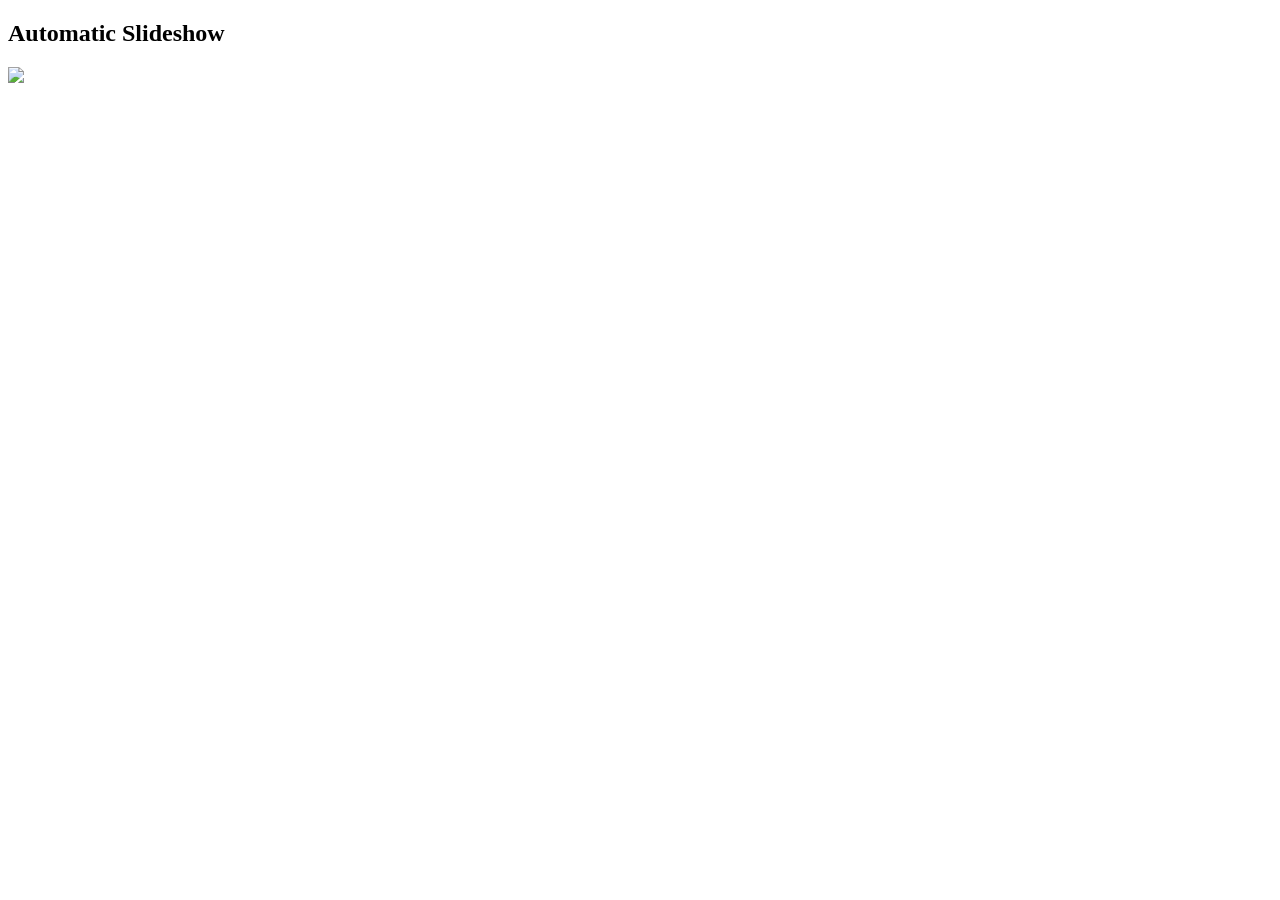
==== index.html @ 81126d05 "gf" ====
<!DOCTYPE html>
<html lang="en">
<head>
    <meta charset="UTF-8">
    <meta name="viewport" content="width=device-width, initial-scale=1.0">
    <link rel="stylesheet" type="text/css" href="style.css">
    <title>Car meet</title>
    <link rel="icon" type="image/x-icon" href="icon.jpg">
</head>
<body>

  <h2 class="w3-center">Automatic Slideshow</h2>

  <div class="w3-content w3-section" style="max-height: 800px;">
    <img class="mySlides" src="media/1.jpg" style="max-height: 800px;">
    <img class="mySlides" src="media/2.jpg" style="max-height: 800px;">
    <img class="mySlides" src="media/3.jpg" style="max-height: 800px;">
    <img class="mySlides" src="media/4.jpg" style="max-height: 800px;">
  </div>
  
  <script>
  var myIndex = 0;
  carousel();
  
  function carousel() {
    var i;
    var x = document.getElementsByClassName("mySlides");
    for (i = 0; i < x.length; i++) {
      x[i].style.display = "none";  
    }
    myIndex++;
    if (myIndex > x.length) {myIndex = 1}    
    x[myIndex-1].style.display = "block";  
    setTimeout(carousel, 2000); // Change image every 2 seconds
  }
  </script>

</body>
</html>
---- style.css ----
* {
  box-sizing: border-box
}
.image-slideshow {
max-width: 1000px;
position: relative;
margin: auto;
}
img {
width: 100%
}
.fade {
animation-name: fade;
animation-duration: 2s;
}
@keyframes fade {
from {opacity: .5}
to {opacity: 1}
}
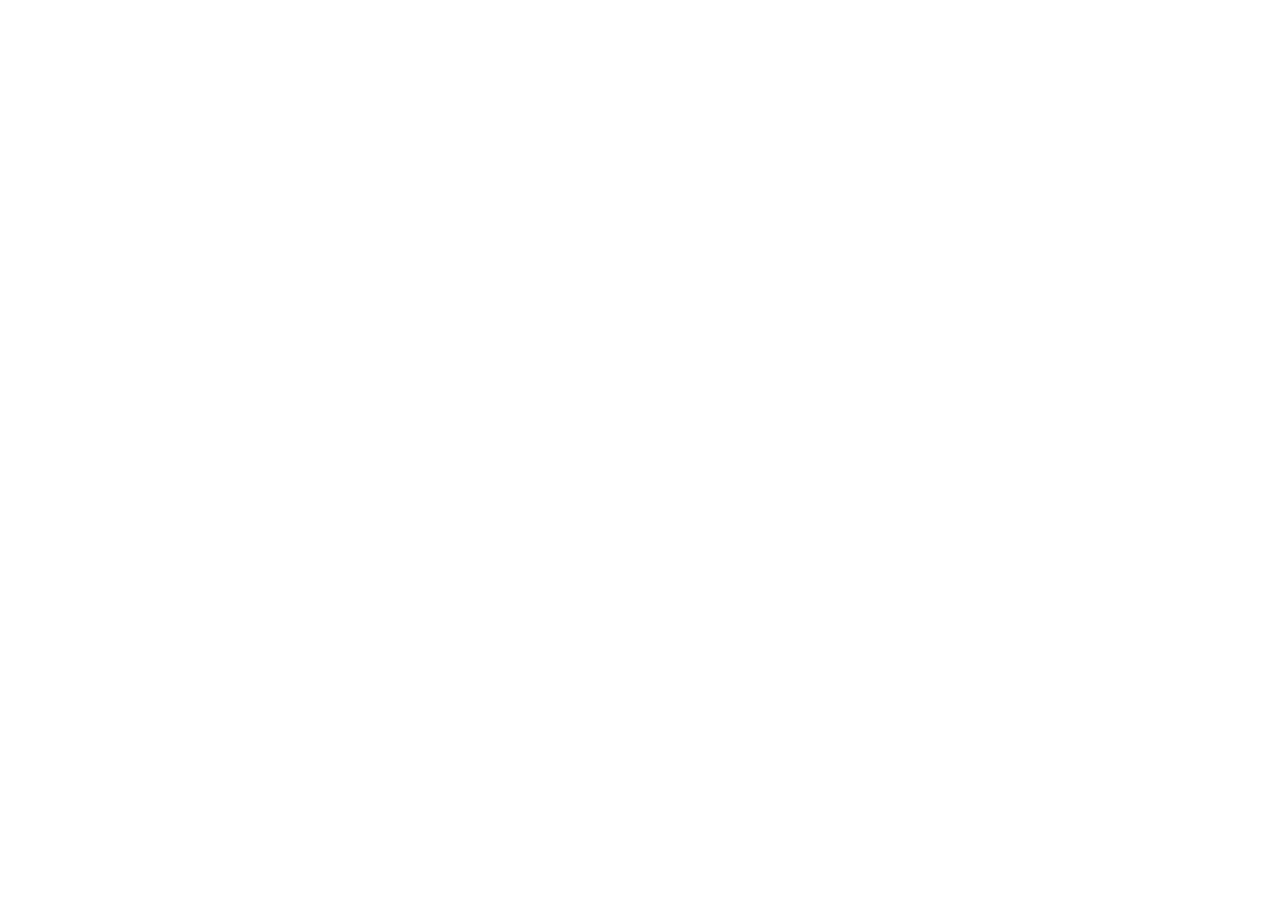
==== commit bd060037: "jn" ====
--- a/index.html
+++ b/index.html
@@ -9,31 +9,7 @@
 </head>
 <body>
 
-  <h2 class="w3-center">Automatic Slideshow</h2>
-
-  <div class="w3-content w3-section" style="max-height: 800px;">
-    <img class="mySlides" src="media/1.jpg" style="max-height: 800px;">
-    <img class="mySlides" src="media/2.jpg" style="max-height: 800px;">
-    <img class="mySlides" src="media/3.jpg" style="max-height: 800px;">
-    <img class="mySlides" src="media/4.jpg" style="max-height: 800px;">
-  </div>
   
-  <script>
-  var myIndex = 0;
-  carousel();
-  
-  function carousel() {
-    var i;
-    var x = document.getElementsByClassName("mySlides");
-    for (i = 0; i < x.length; i++) {
-      x[i].style.display = "none";  
-    }
-    myIndex++;
-    if (myIndex > x.length) {myIndex = 1}    
-    x[myIndex-1].style.display = "block";  
-    setTimeout(carousel, 2000); // Change image every 2 seconds
-  }
-  </script>
 
 </body>
 </html>
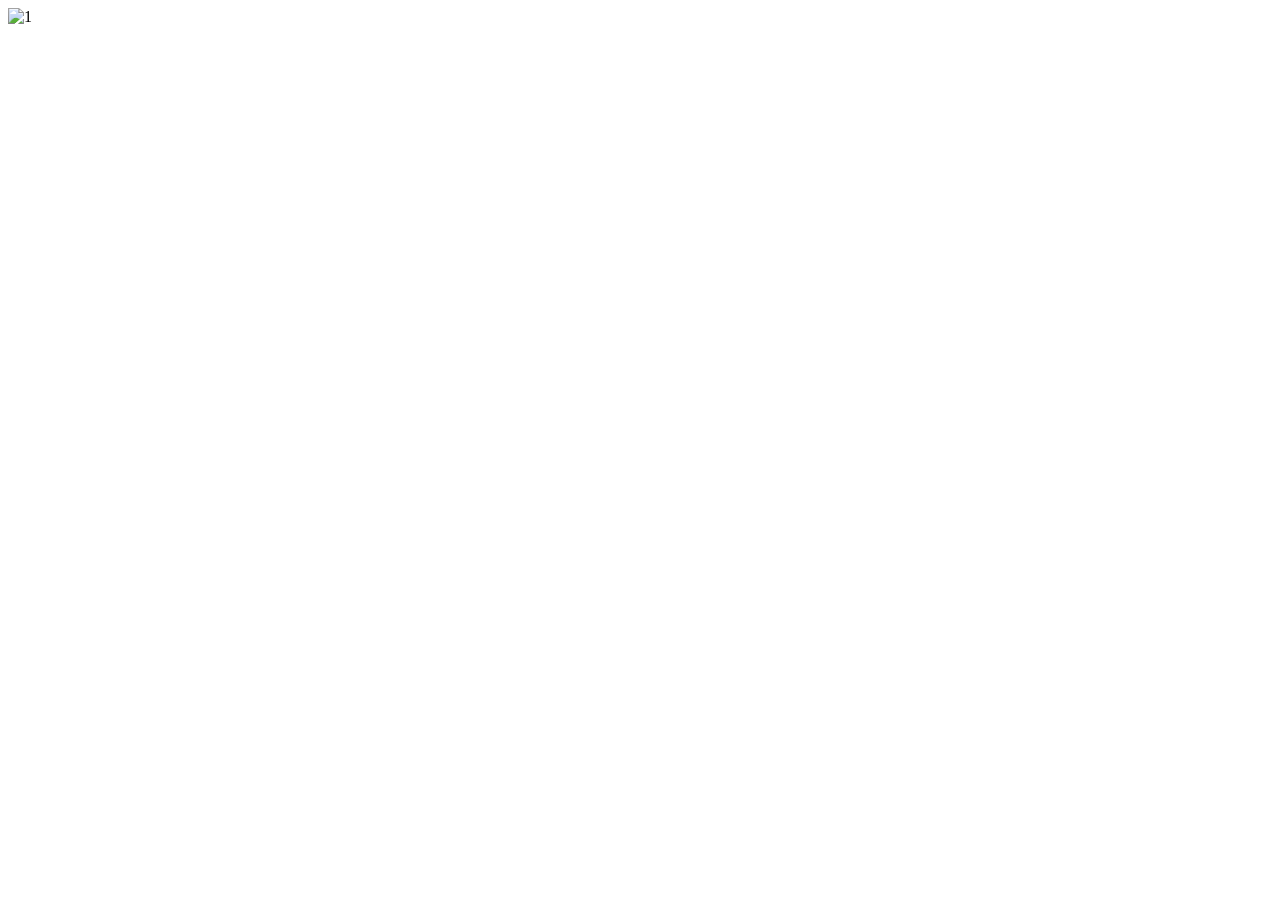
==== commit 6bd635c6: "img" ====
--- a/index.html
+++ b/index.html
@@ -9,7 +9,7 @@
 </head>
 <body>
 
-  
+  <img src="media/1.jpg" alt="1">
 
 </body>
 </html>
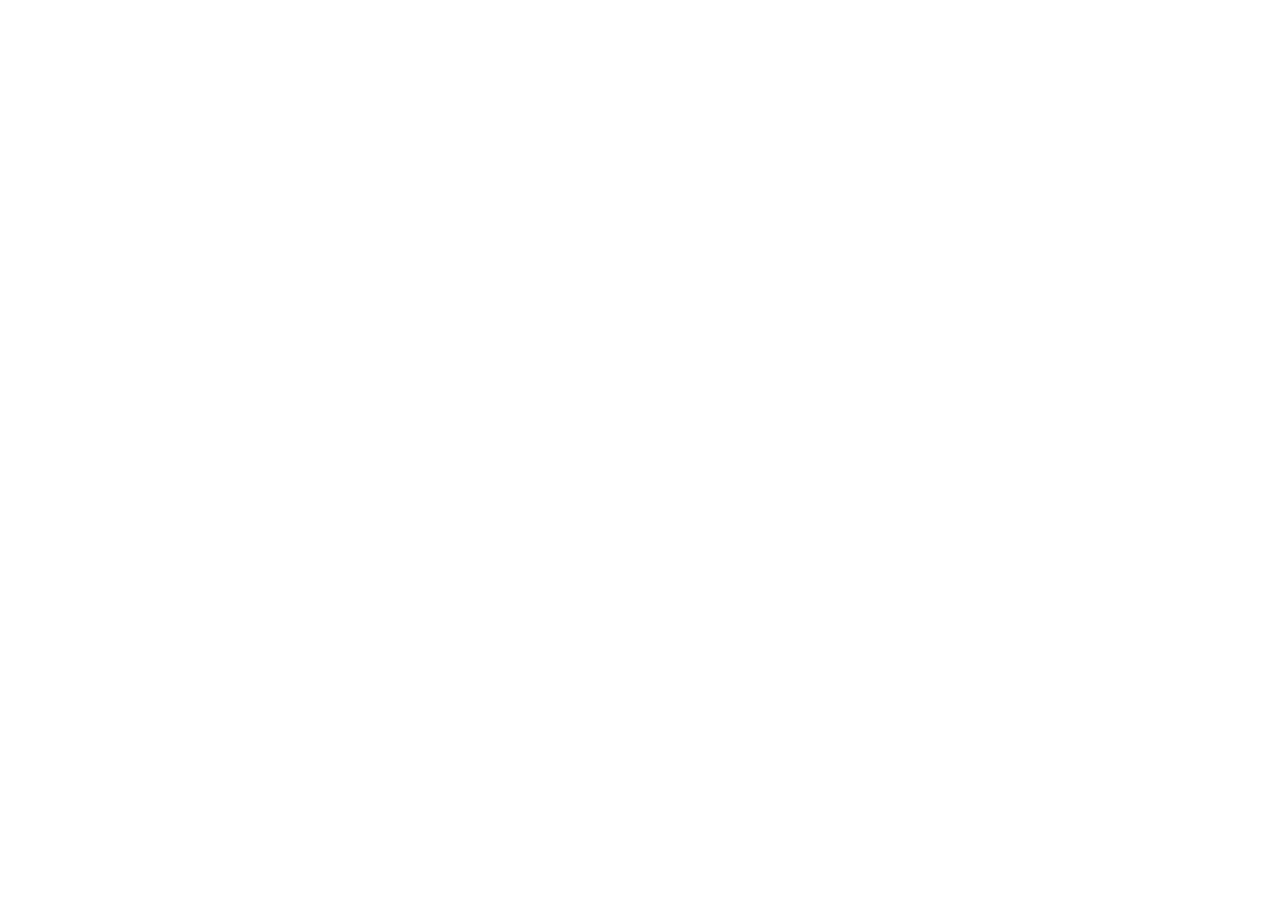
==== commit 83ee66e8: "yes" ====
--- a/index.html
+++ b/index.html
@@ -9,7 +9,7 @@
 </head>
 <body>
 
-  <img src="media/1.jpg" alt="1">
+
 
 </body>
 </html>
